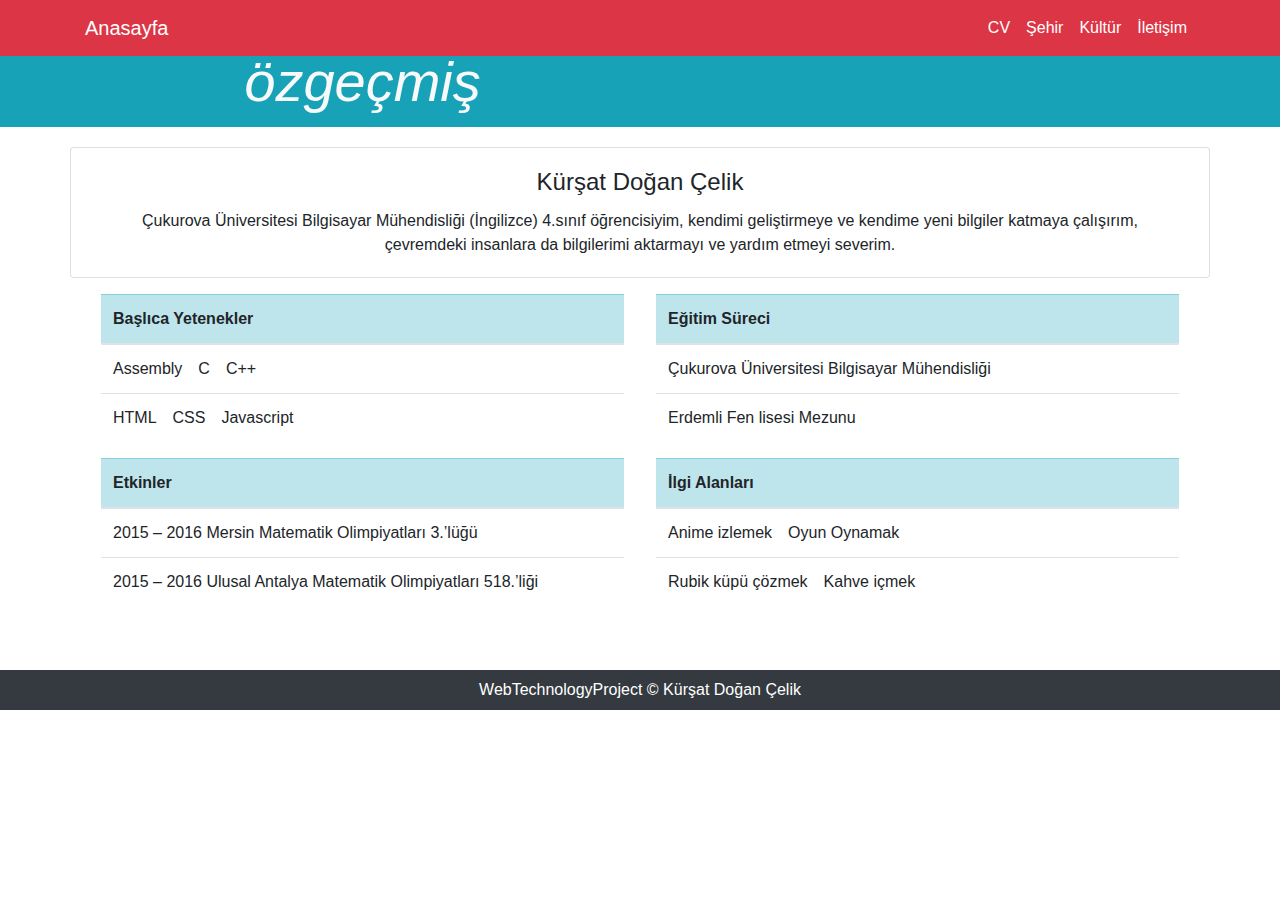
==== CV.html @ b229d5fb "Comment Lines Added" ====
<!DOCTYPE html>
<html>

<head>
  <meta charset="utf-8">
  <meta name="viewport" content="width=device-width, initial-scale=1, shrink-to-fit=no">
  <link rel="stylesheet" href="https://cdn.jsdelivr.net/npm/bootstrap@4.3.1/dist/css/bootstrap.min.css"
    integrity="sha384-ggOyR0iXCbMQv3Xipma34MD+dH/1fQ784/j6cY/iJTQUOhcWr7x9JvoRxT2MZw1T" crossorigin="anonymous">
  <link rel="stylesheet" href="css/style.css">
  <title>Web Technology Project</title>
</head>

<body>
  <!-- Navbar Start-->
  <nav class="navbar navbar-expand-md fixed-top	bg-danger navbar-white ">
    <div class="container">
      <a href="index.html" class="navbar-brand text-white">Anasayfa</a>
      <div id="navbarCollapse" class="collapse navbar-collapse">
        <ul class="navbar-nav ml-auto ">
          <li class="nav-item">
            <a href="CV.html" class="nav-link active text-white">
              CV
            </a>
          </li>
          <li class="nav-item">
            <a href="sehir.html" class="nav-link active text-white">
              Şehir
            </a>
          </li>
          <li class="nav-item">
            <a href="#" class="nav-link active text-white">
              Kültür
            </a>
          </li>
          <li class="nav-item">
            <a href="#" class="nav-link active text-white">
              İletişim
            </a>
          </li>
        </ul>
      </div>
    </div>
  </nav>
  <!-- Navbar End-->

  <!-- Header Start-->
  <header>
    <div class="bg-info text-light pt-5 pb-1 mb-1">
      <div class="container">
        <div class="col-md-6 px-0">
          <h1 class="display-4 font-italic text-center">
            özgeçmiş
          </h1>
        </div>
      </div>
    </div>
  </header>
  <!-- Header End-->

  <!-- Main Start -->
  <main>
    <div class="container">
      <div class="row mb-5">
        <div class="card my-3 ">
          <div class="card-body text-center px-5">
            <h4 class="card-title">Kürşat Doğan Çelik</h4>
            <p class="card-text">Çukurova Üniversitesi Bilgisayar
              Mühendisliği (İngilizce) 4.sınıf
              öğrencisiyim, kendimi geliştirmeye ve
              kendime yeni bilgiler katmaya
              çalışırım, çevremdeki insanlara da
              bilgilerimi aktarmayı ve yardım etmeyi
              severim. </p>
          </div>
        </div>

        <!-- Table Part Start -->
        <div class="col-md-12 d-flex justify-content-around">
          <table class="table mx-3">
            <thead class="table-info">
              <tr>
                <th>Başlıca Yetenekler</th>
              </tr>
            </thead>
            <tbody>
              <tr>
                <td>Assembly&emsp;C&emsp;C++</td>
              </tr>
              <tr>
                <td>HTML&emsp;CSS&emsp;Javascript</td>
              </tr>
            </tbody>
          </table>
          <table class="table mx-3">
            <thead class="table-info">
              <tr>
                <th>Eğitim Süreci</th>
              </tr>
            </thead>
            <tbody>
              <tr>
                <td>Çukurova Üniversitesi Bilgisayar Mühendisliği</td>
              </tr>
              <tr>
                <td>Erdemli Fen lisesi Mezunu</td>
              </tr>
            </tbody>
          </table>
        </div>
        <div class="col-md-12 d-flex justify-content-around">
          <table class="table mx-3">
            <thead class="table-info">
              <tr>
                <th>Etkinler</th>
              </tr>
            </thead>
            <tbody>
              <tr>
                <td>2015 – 2016 Mersin Matematik Olimpiyatları 3.’lüğü</td>
              </tr>
              <tr>
                <td>2015 – 2016 Ulusal Antalya Matematik Olimpiyatları 518.’liği</td>
              </tr>
            </tbody>
          </table>
          <table class="table mx-3">
            <thead class="table-info">
              <tr>
                <th>İlgi Alanları</th>
              </tr>
            </thead>
            <tbody>
              <tr>
                <td>Anime izlemek&emsp;Oyun Oynamak</td>
              </tr>
              <tr>
                <td>Rubik küpü çözmek&emsp;Kahve içmek</td>
              </tr>
            </tbody>
          </table>
        </div>
        <!-- Table Part End -->

      </div>
    </div>
  </main>
  <!-- Main End -->

  <!-- Footer -->
  <footer class="py-2 bg-dark text-white text-center">
    WebTechnologyProject © Kürşat Doğan Çelik
  </footer>
</body>

</html>
---- css/style.css ----
*{
  padding: 0%;
  margin: 0%;
  box-sizing: border-box;
}
.slider-text-title{
  font-size: 50px;
  font-weight: 700;
  color: rgb(76, 91, 176);
  text-shadow: 0px 0px 20px #201515bc;
}
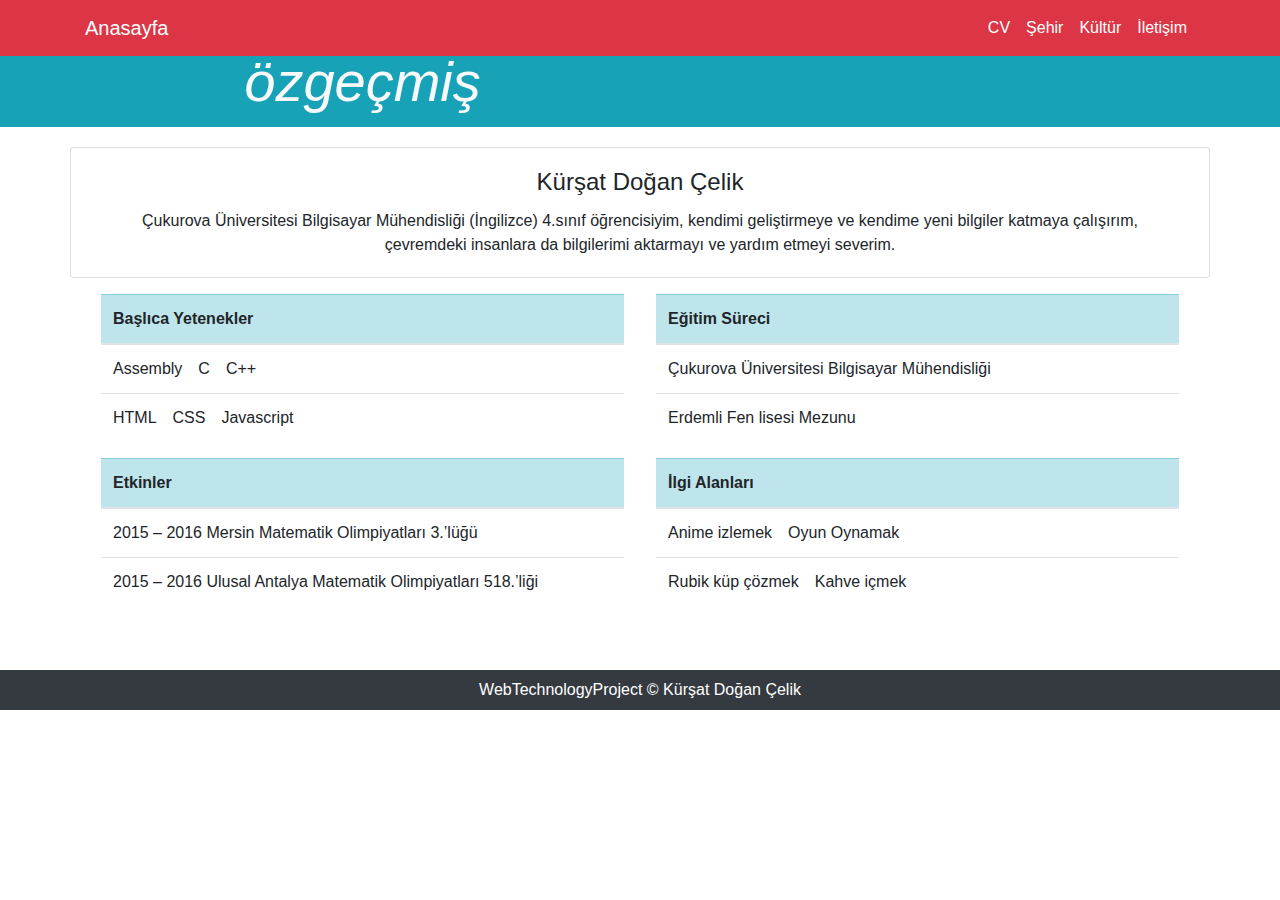
==== commit 5e93a8ba: "linkler ve yazım hataları düzenlendi" ====
--- a/CV.html
+++ b/CV.html
@@ -134,7 +134,7 @@
                 <td>Anime izlemek&emsp;Oyun Oynamak</td>
               </tr>
               <tr>
-                <td>Rubik küpü çözmek&emsp;Kahve içmek</td>
+                <td>Rubik küp çözmek&emsp;Kahve içmek</td>
               </tr>
             </tbody>
           </table>
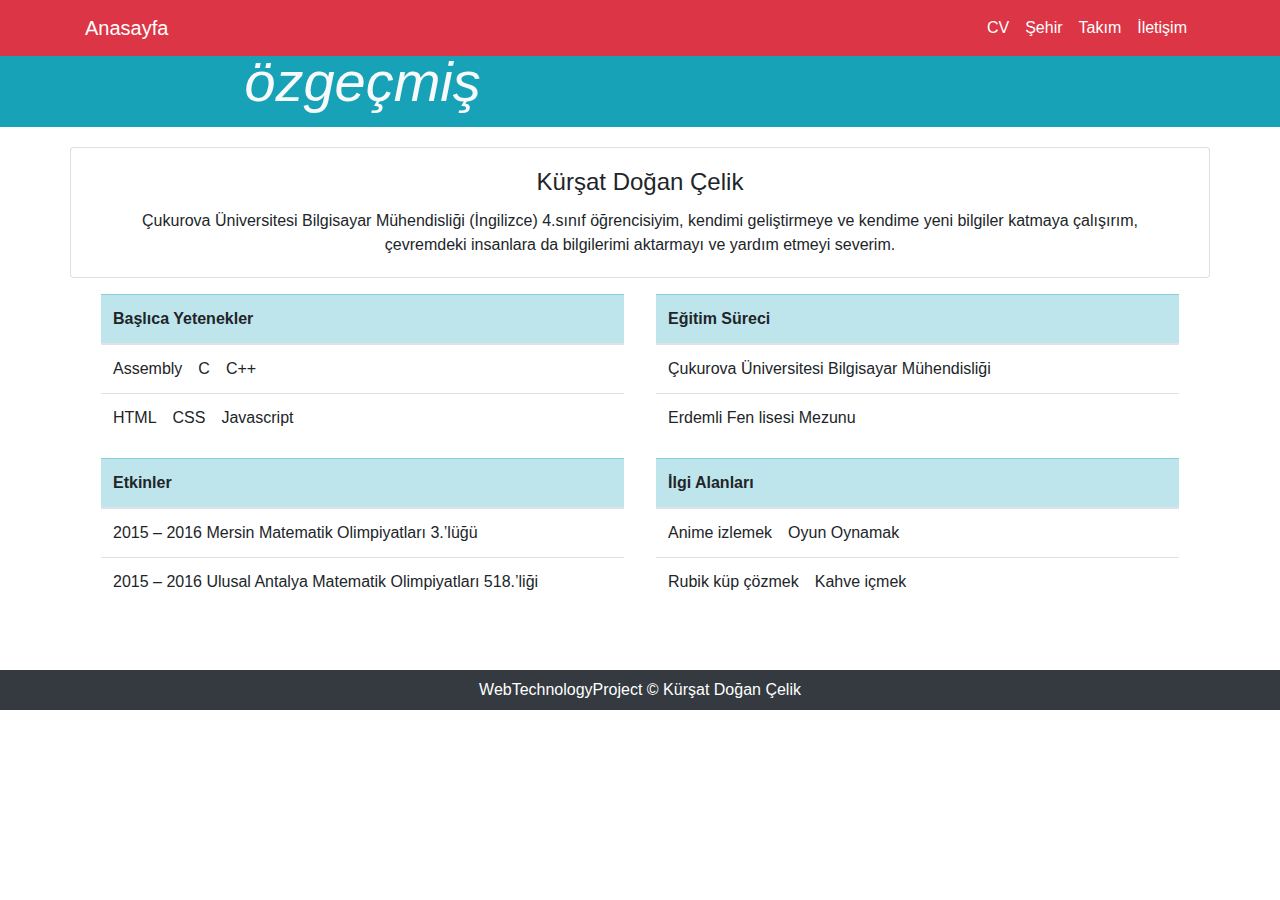
==== commit 7fe8bf22: "modified for takım.html" ====
--- a/CV.html
+++ b/CV.html
@@ -28,8 +28,8 @@
             </a>
           </li>
           <li class="nav-item">
-            <a href="#" class="nav-link active text-white">
-              Kültür
+            <a href="takim.html" class="nav-link active text-white">
+              Takım
             </a>
           </li>
           <li class="nav-item">
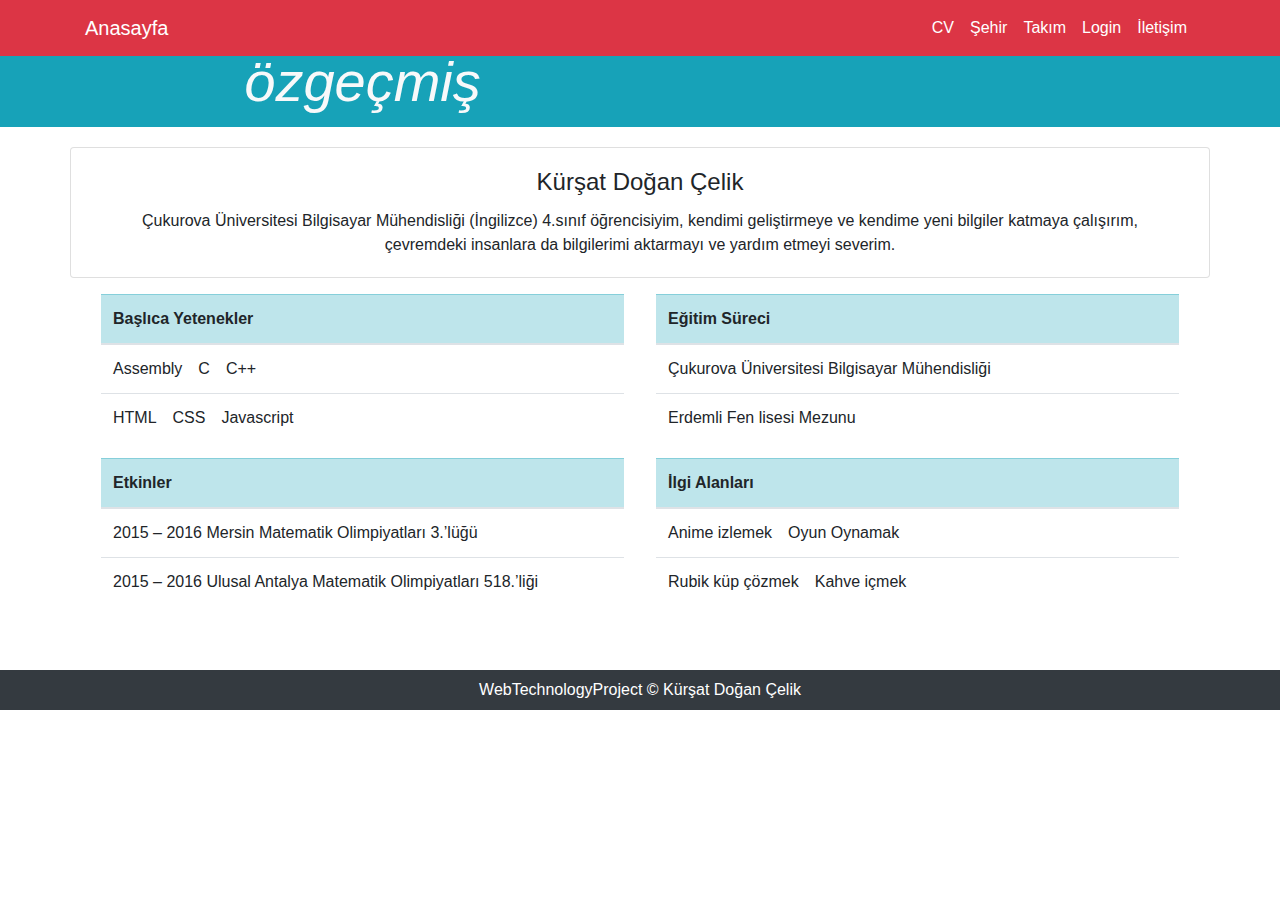
==== commit 0e4c1a5e: "modified for login.php" ====
--- a/CV.html
+++ b/CV.html
@@ -4,6 +4,7 @@
 <head>
   <meta charset="utf-8">
   <meta name="viewport" content="width=device-width, initial-scale=1, shrink-to-fit=no">
+  <link rel="icon" type="image/x-icon" href="/image/K-favicon.png">
   <link rel="stylesheet" href="https://cdn.jsdelivr.net/npm/bootstrap@4.3.1/dist/css/bootstrap.min.css"
     integrity="sha384-ggOyR0iXCbMQv3Xipma34MD+dH/1fQ784/j6cY/iJTQUOhcWr7x9JvoRxT2MZw1T" crossorigin="anonymous">
   <link rel="stylesheet" href="css/style.css">
@@ -30,6 +31,11 @@
           <li class="nav-item">
             <a href="takim.html" class="nav-link active text-white">
               Takım
+            </a>
+          </li>
+          <li class="nav-item">
+            <a href="php/login.php" class="nav-link active text-white">
+              Login
             </a>
           </li>
           <li class="nav-item">
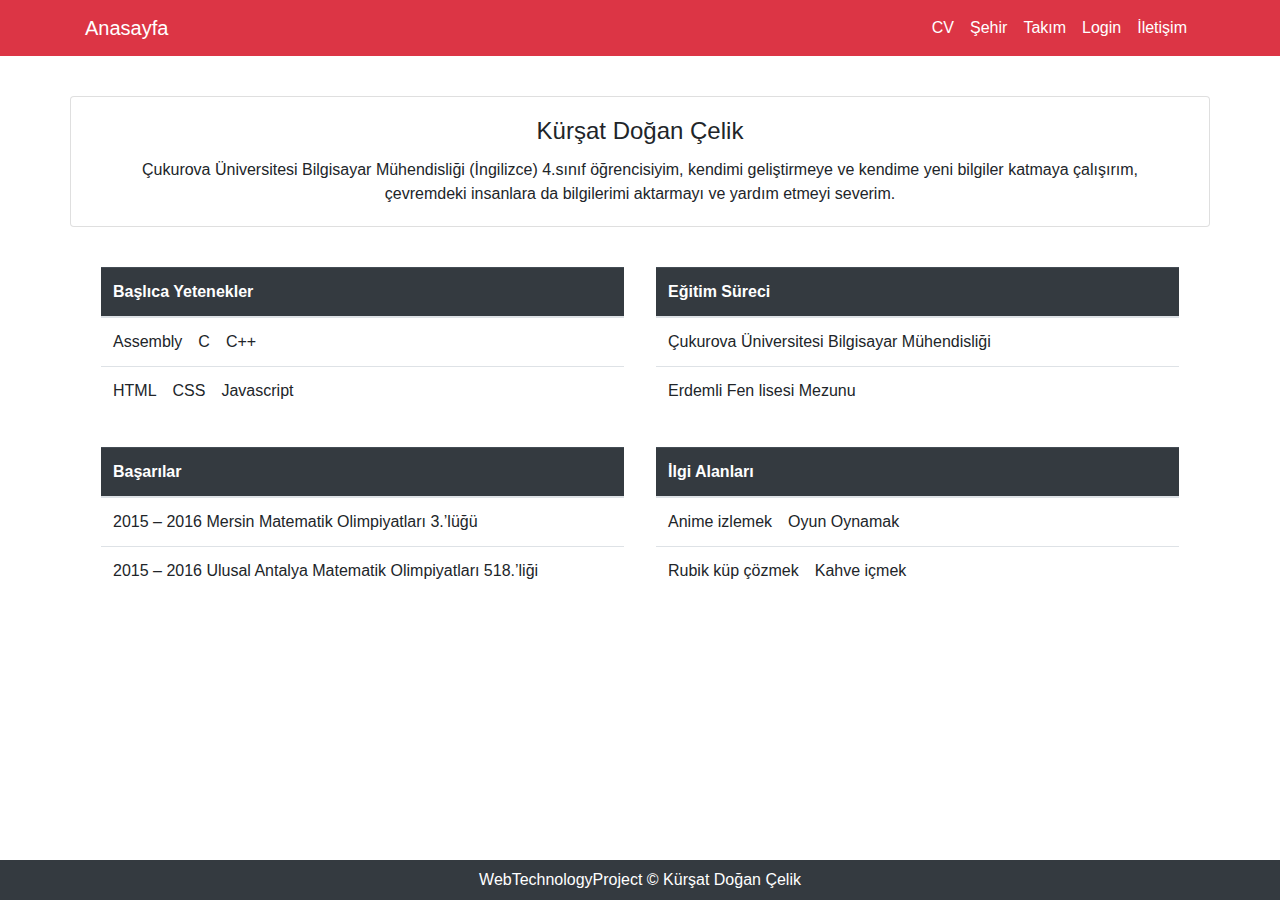
==== commit 971dc833: "some small problems solved" ====
--- a/CV.html
+++ b/CV.html
@@ -13,7 +13,7 @@
 
 <body>
   <!-- Navbar Start-->
-  <nav class="navbar navbar-expand-md fixed-top	bg-danger navbar-white ">
+  <nav class="navbar navbar-expand-md	mb-4 bg-danger navbar-white ">
     <div class="container">
       <a href="index.html" class="navbar-brand text-white">Anasayfa</a>
       <div id="navbarCollapse" class="collapse navbar-collapse">
@@ -39,7 +39,7 @@
             </a>
           </li>
           <li class="nav-item">
-            <a href="#" class="nav-link active text-white">
+            <a href="iletisim.html" class="nav-link active text-white">
               İletişim
             </a>
           </li>
@@ -49,24 +49,10 @@
   </nav>
   <!-- Navbar End-->
 
-  <!-- Header Start-->
-  <header>
-    <div class="bg-info text-light pt-5 pb-1 mb-1">
-      <div class="container">
-        <div class="col-md-6 px-0">
-          <h1 class="display-4 font-italic text-center">
-            özgeçmiş
-          </h1>
-        </div>
-      </div>
-    </div>
-  </header>
-  <!-- Header End-->
-
   <!-- Main Start -->
   <main>
     <div class="container">
-      <div class="row mb-5">
+      <div class="row">
         <div class="card my-3 ">
           <div class="card-body text-center px-5">
             <h4 class="card-title">Kürşat Doğan Çelik</h4>
@@ -81,9 +67,9 @@
         </div>
 
         <!-- Table Part Start -->
-        <div class="col-md-12 d-flex justify-content-around">
+        <div class="col-md-12 mt-4 mb-3 d-flex justify-content-around">
           <table class="table mx-3">
-            <thead class="table-info">
+            <thead class="table-dark">
               <tr>
                 <th>Başlıca Yetenekler</th>
               </tr>
@@ -98,7 +84,7 @@
             </tbody>
           </table>
           <table class="table mx-3">
-            <thead class="table-info">
+            <thead class="table-dark">
               <tr>
                 <th>Eğitim Süreci</th>
               </tr>
@@ -115,9 +101,9 @@
         </div>
         <div class="col-md-12 d-flex justify-content-around">
           <table class="table mx-3">
-            <thead class="table-info">
+            <thead class="table-dark">
               <tr>
-                <th>Etkinler</th>
+                <th>Başarılar</th>
               </tr>
             </thead>
             <tbody>
@@ -130,7 +116,7 @@
             </tbody>
           </table>
           <table class="table mx-3">
-            <thead class="table-info">
+            <thead class="table-dark">
               <tr>
                 <th>İlgi Alanları</th>
               </tr>
@@ -153,7 +139,7 @@
   <!-- Main End -->
 
   <!-- Footer -->
-  <footer class="py-2 bg-dark text-white text-center">
+  <footer class="fixed-bottom py-2 bg-dark text-white text-center">
     WebTechnologyProject © Kürşat Doğan Çelik
   </footer>
 </body>
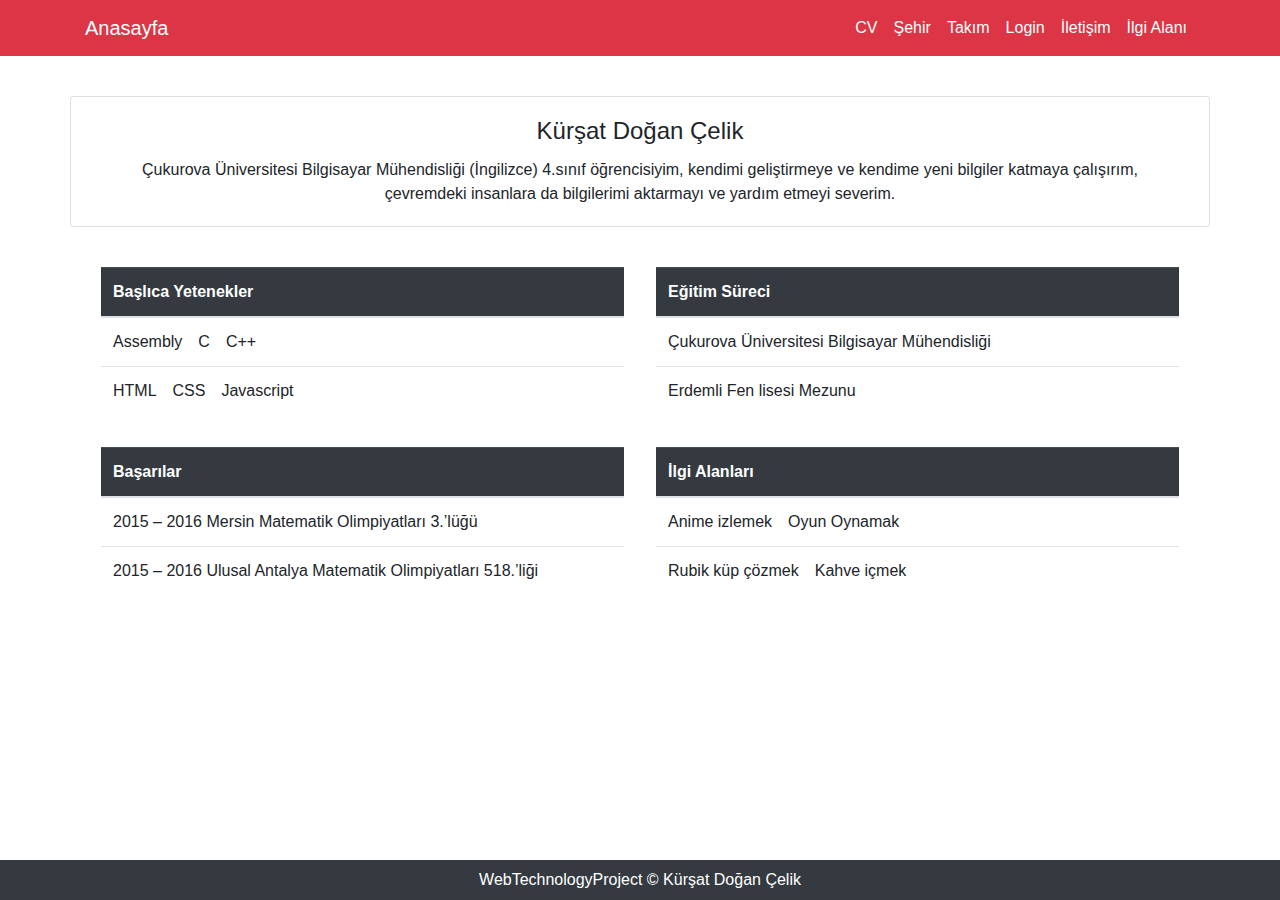
==== commit 3373aae9: "ilgiAlanı.html added in navbar" ====
--- a/CV.html
+++ b/CV.html
@@ -41,6 +41,11 @@
           <li class="nav-item">
             <a href="iletisim.html" class="nav-link active text-white">
               İletişim
+            </a>
+          </li>
+          <li class="nav-item">
+            <a href="ilgiAlanı.html" class="nav-link active text-white">
+              İlgi Alanı
             </a>
           </li>
         </ul>
